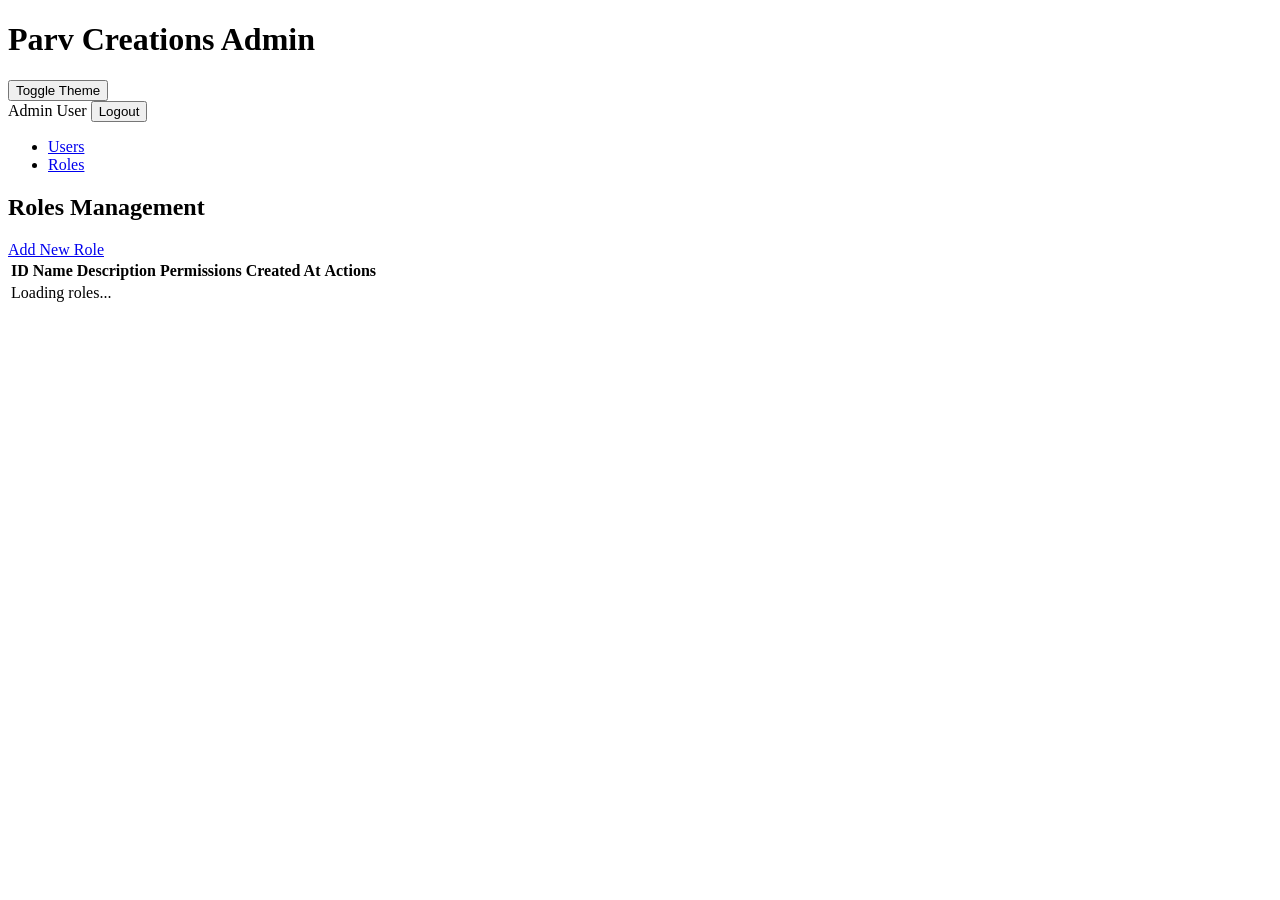
==== backend/public/admin/roles/index.html @ d6a5a9db "feat: complete initial RBAC admin auth architecture models and public UI forms" ====
<!DOCTYPE html>
<html lang="en">
<head>
    <meta charset="UTF-8">
    <meta name="viewport" content="width=device-width, initial-scale=1.0">
    <title>Roles Management - Parv Creations Admin</title>
    <link rel="stylesheet" href="/admin/css/style.css">
    <link rel="stylesheet" href="/admin/css/theme.css">
    <link rel="stylesheet" href="/admin/css/table.css">
</head>
<body>
    <div class="dashboard-container">
        <header class="dashboard-header">
            <div class="header-content">
                <h1 class="logo">Parv Creations Admin</h1>
                <nav class="header-nav">
                    <button id="theme-toggle" class="btn-theme">Toggle Theme</button>
                    <div class="user-info">
                        <span id="username">Admin User</span>
                        <button id="logout-btn" class="btn-logout">Logout</button>
                    </div>
                </div>
            </header>

            <div class="dashboard-body">
                <aside class="sidebar">
                    <nav class="sidebar-nav">
                        <ul>
                            <li><a href="/admin/users/" class="nav-link">Users</a></li>
                            <li><a href="/admin/roles/" class="nav-link active">Roles</a></li>
                        </ul>
                    </nav>
                </aside>

                <main class="main-content">
                    <div class="page-header">
                        <h2>Roles Management</h2>
                        <div class="actions">
                            <a href="/admin/roles/edit.html" class="btn btn-success">Add New Role</a>
                        </div>
                    </div>

                    <div class="table-responsive">
                        <table class="data-table" id="roles-table">
                            <thead>
                                <tr>
                                    <th>ID</th>
                                    <th>Name</th>
                                    <th>Description</th>
                                    <th>Permissions</th>
                                    <th>Created At</th>
                                    <th>Actions</th>
                                </tr>
                            </thead>
                            <tbody>
                                <!-- Table rows will be populated by JavaScript -->
                                <tr>
                                    <td colspan="6" class="text-center">Loading roles...</td>
                                </tr>
                            </tbody>
                        </table>
                    </div>
                </main>
            </div>
        </div>
    </div>

    <script src="/admin/js/theme.js"></script>
    <script src="/admin/js/auth.js"></script>
    <script src="/admin/js/notification.js"></script>
    <script src="/admin/js/api.js"></script>
    <script src="/admin/js/roles.js"></script>
</body>
</html>
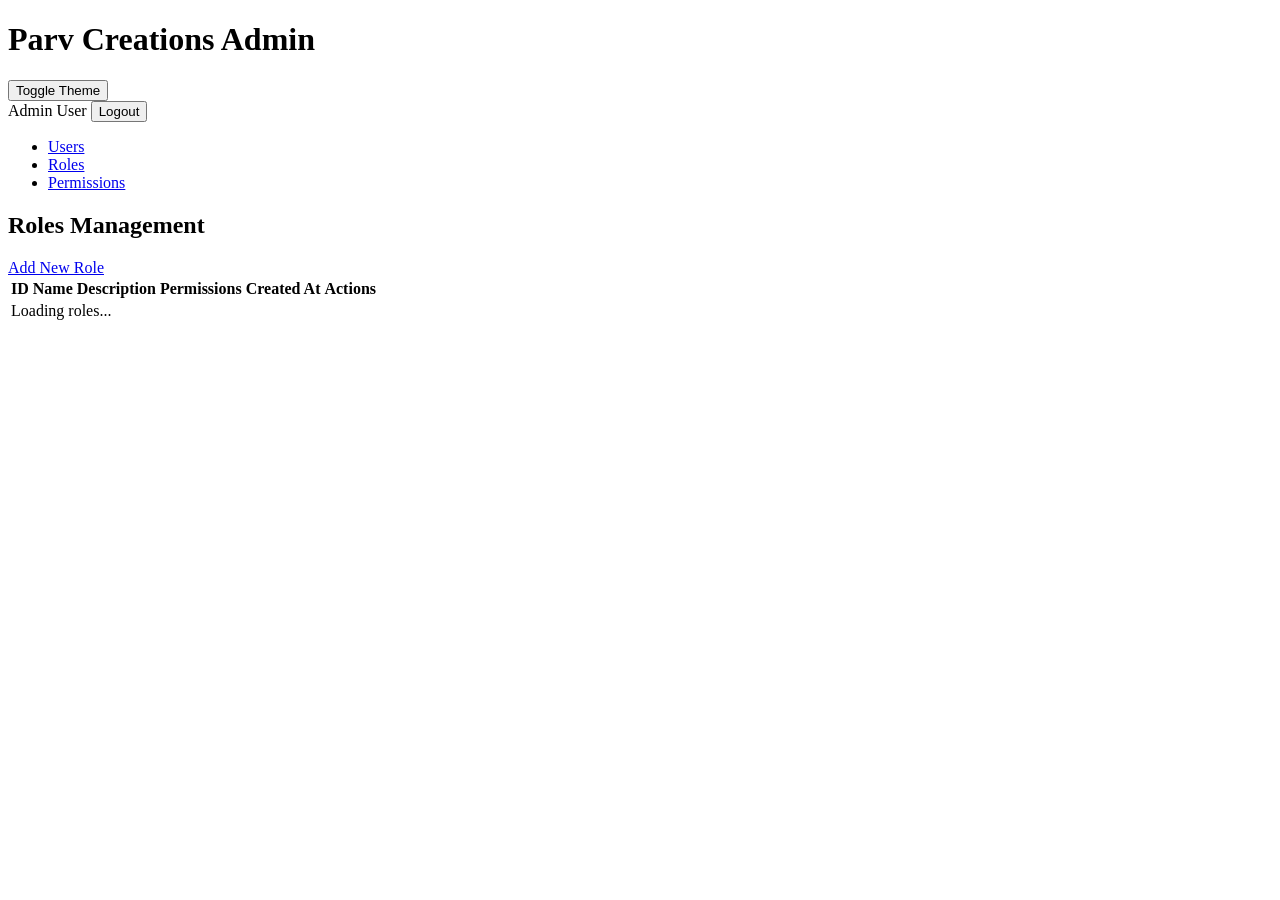
==== commit 7e1ae2aa: "feat: stable release with secure auth, daily logging, and cors middleware" ====
--- a/backend/public/admin/roles/index.html
+++ b/backend/public/admin/roles/index.html
@@ -28,6 +28,7 @@
                         <ul>
                             <li><a href="/admin/users/" class="nav-link">Users</a></li>
                             <li><a href="/admin/roles/" class="nav-link active">Roles</a></li>
+                            <li><a href="/admin/permissions.html" class="nav-link">Permissions</a></li>
                         </ul>
                     </nav>
                 </aside>
@@ -66,9 +67,10 @@
     </div>
 
     <script src="/admin/js/theme.js"></script>
+    <script src="/admin/js/config.js"></script>
     <script src="/admin/js/auth.js"></script>
     <script src="/admin/js/notification.js"></script>
     <script src="/admin/js/api.js"></script>
     <script src="/admin/js/roles.js"></script>
 </body>
-</html>+</html>
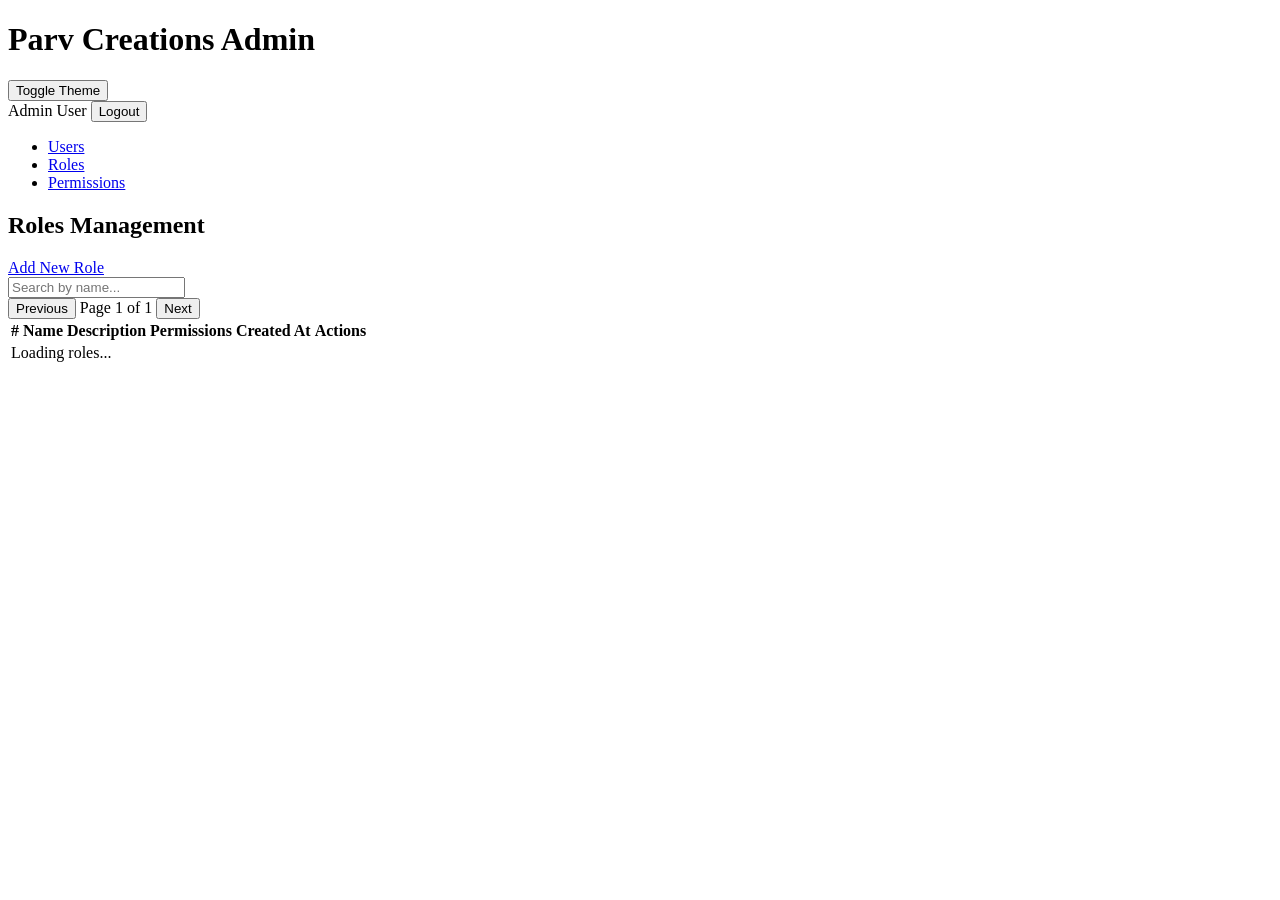
==== commit 8bc5e8c6: "feat: implement server-side pagination indexing, complete permission matrices, and SuperAdmin middle" ====
--- a/backend/public/admin/roles/index.html
+++ b/backend/public/admin/roles/index.html
@@ -41,11 +41,20 @@
                         </div>
                     </div>
 
+                    <div class="table-filters">
+                        <input type="text" id="roleSearch" placeholder="Search by name...">
+                        <div class="pagination-controls">
+                            <button type="button" id="rolePrevPage" class="btn btn-outline">Previous</button>
+                            <span id="rolePaginationInfo">Page 1 of 1</span>
+                            <button type="button" id="roleNextPage" class="btn btn-outline">Next</button>
+                        </div>
+                    </div>
+
                     <div class="table-responsive">
                         <table class="data-table" id="roles-table">
                             <thead>
                                 <tr>
-                                    <th>ID</th>
+                                    <th>#</th>
                                     <th>Name</th>
                                     <th>Description</th>
                                     <th>Permissions</th>
